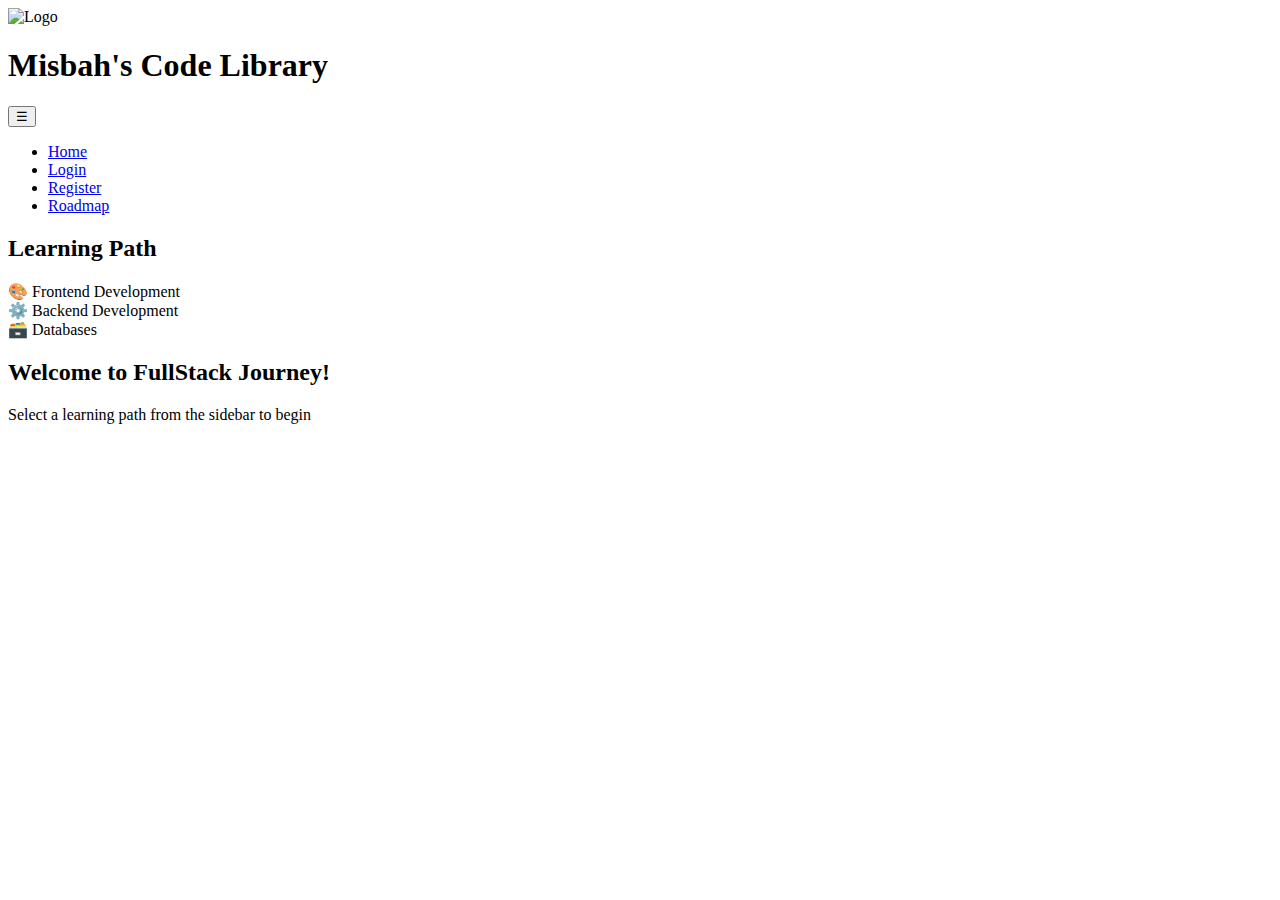
==== Src/Html/index.html @ ed2c85dd "initial commit" ====
<!DOCTYPE html>
<html lang="en">
<head>
    <meta charset="UTF-8">
    <meta name="viewport" content="width=device-width, initial-scale=1.0">
    <title>FullStack Roadmap - Misbah's Library</title>
    <link rel="stylesheet" href="Src\Css\style.css">
    <link rel="icon" href="assets/images/favicon.ico">
</head>
<body>
    <header class="header">
        <div class="logo-container">
            <img src="assets/images/logo.png" alt="Logo" class="logo">
            <h1>Misbah's Code Library</h1>
        </div>
        <nav class="nav">
            <button class="nav-toggle" aria-label="Toggle menu">☰</button>
            <ul class="nav-list">
                <li><a href="#home" class="active">Home</a></li>
                <li><a href="#login">Login</a></li>
                <li><a href="#register">Register</a></li>
                <li><a href="#roadmap">Roadmap</a></li>
            </ul>
        </nav>
    </header>

    <div class="container">
        <aside class="sidebar" id="sidebar">
            <h2>Learning Path</h2>
            <div class="roadmap-menu">
                <div class="menu-item" data-content="frontend">
                    <span>🎨</span> Frontend Development
                </div>
                <div class="menu-item" data-content="backend">
                    <span>⚙️</span> Backend Development
                </div>
                <div class="menu-item" data-content="database">
                    <span>🗃️</span> Databases
                </div>
            </div>
        </aside>

        <main class="content" id="content">
            <!-- Dynamic content will be loaded here -->
            <section class="welcome-message">
                <h2>Welcome to FullStack Journey!</h2>
                <p>Select a learning path from the sidebar to begin</p>
            </section>
        </main>
    </div>

    <script src="/js/script.js"></script>
</body>
</html>
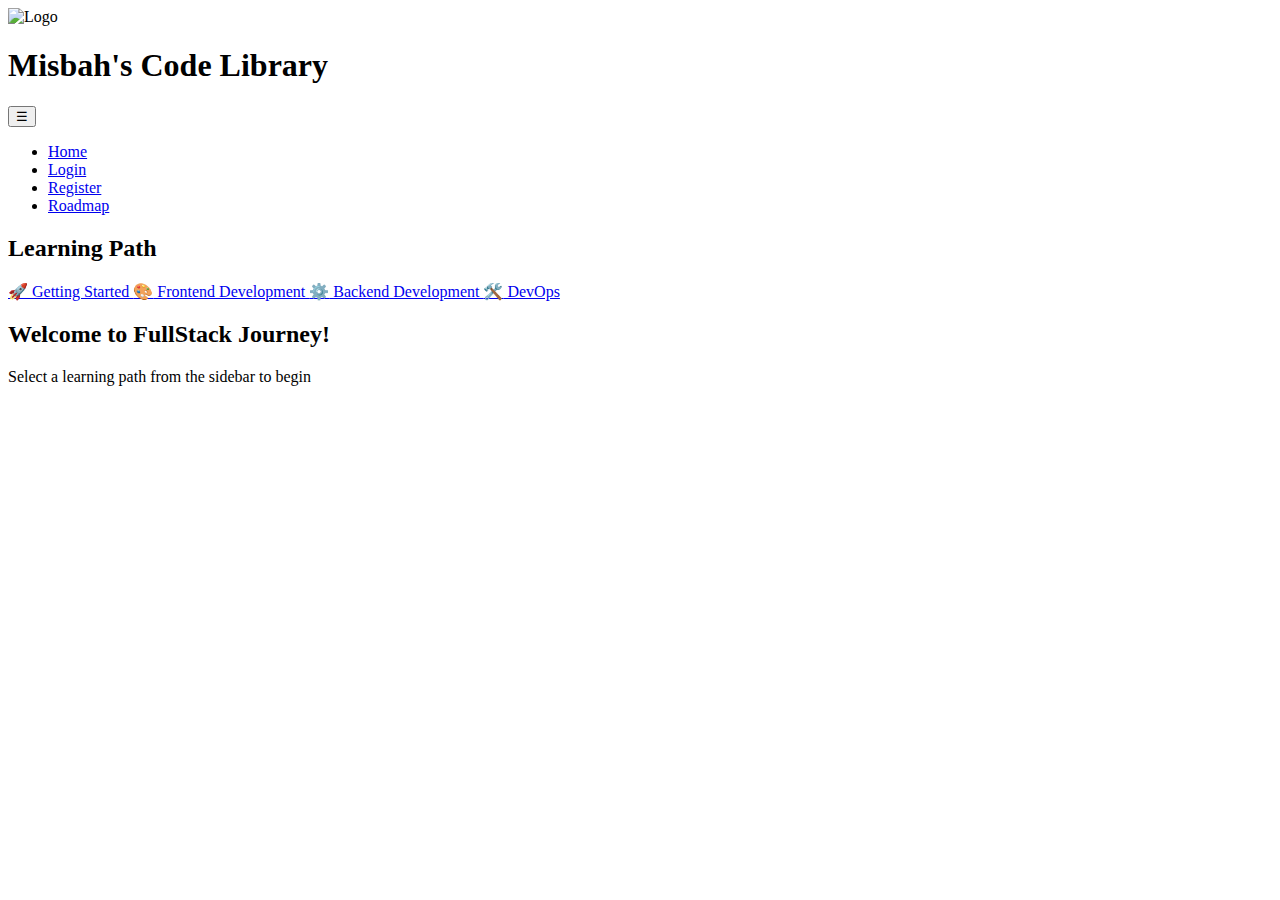
==== commit b4439624: "added web-dev" ====
--- a/Src/Html/index.html
+++ b/Src/Html/index.html
@@ -4,21 +4,21 @@
     <meta charset="UTF-8">
     <meta name="viewport" content="width=device-width, initial-scale=1.0">
     <title>FullStack Roadmap - Misbah's Library</title>
-    <link rel="stylesheet" href="Src\Css\style.css">
-    <link rel="icon" href="assets/images/favicon.ico">
+    <link rel="stylesheet" href="../css/style.css">
+    <link rel="icon" href="../assets/images/favicon.ico">
 </head>
 <body>
     <header class="header">
         <div class="logo-container">
-            <img src="assets/images/logo.png" alt="Logo" class="logo">
+            <img src="../assets/images/logo.png" alt="Logo" class="logo">
             <h1>Misbah's Code Library</h1>
         </div>
         <nav class="nav">
             <button class="nav-toggle" aria-label="Toggle menu">☰</button>
             <ul class="nav-list">
-                <li><a href="#home" class="active">Home</a></li>
-                <li><a href="#login">Login</a></li>
-                <li><a href="#register">Register</a></li>
+                <li><a href="../html/index.html" class="active">Home</a></li>
+                <li><a href="auth/login.html">Login</a></li>
+                <li><a href="auth/register.html">Register</a></li>
                 <li><a href="#roadmap">Roadmap</a></li>
             </ul>
         </nav>
@@ -28,20 +28,22 @@
         <aside class="sidebar" id="sidebar">
             <h2>Learning Path</h2>
             <div class="roadmap-menu">
-                <div class="menu-item" data-content="frontend">
+                <a href="#" class="menu-item" data-content="getting_started/index">
+                    <span>🚀</span> Getting Started
+                </a>
+                <a href="#" class="menu-item" data-content="frontend/index">
                     <span>🎨</span> Frontend Development
-                </div>
-                <div class="menu-item" data-content="backend">
+                </a>
+                <a href="#" class="menu-item" data-content="backend/index">
                     <span>⚙️</span> Backend Development
-                </div>
-                <div class="menu-item" data-content="database">
-                    <span>🗃️</span> Databases
-                </div>
+                </a>
+                <a href="#" class="menu-item" data-content="devops/index">
+                    <span>🛠️</span> DevOps
+                </a>
             </div>
         </aside>
 
         <main class="content" id="content">
-            <!-- Dynamic content will be loaded here -->
             <section class="welcome-message">
                 <h2>Welcome to FullStack Journey!</h2>
                 <p>Select a learning path from the sidebar to begin</p>
@@ -49,6 +51,6 @@
         </main>
     </div>
 
-    <script src="/js/script.js"></script>
+    <script src="../js/script.js"></script>
 </body>
 </html>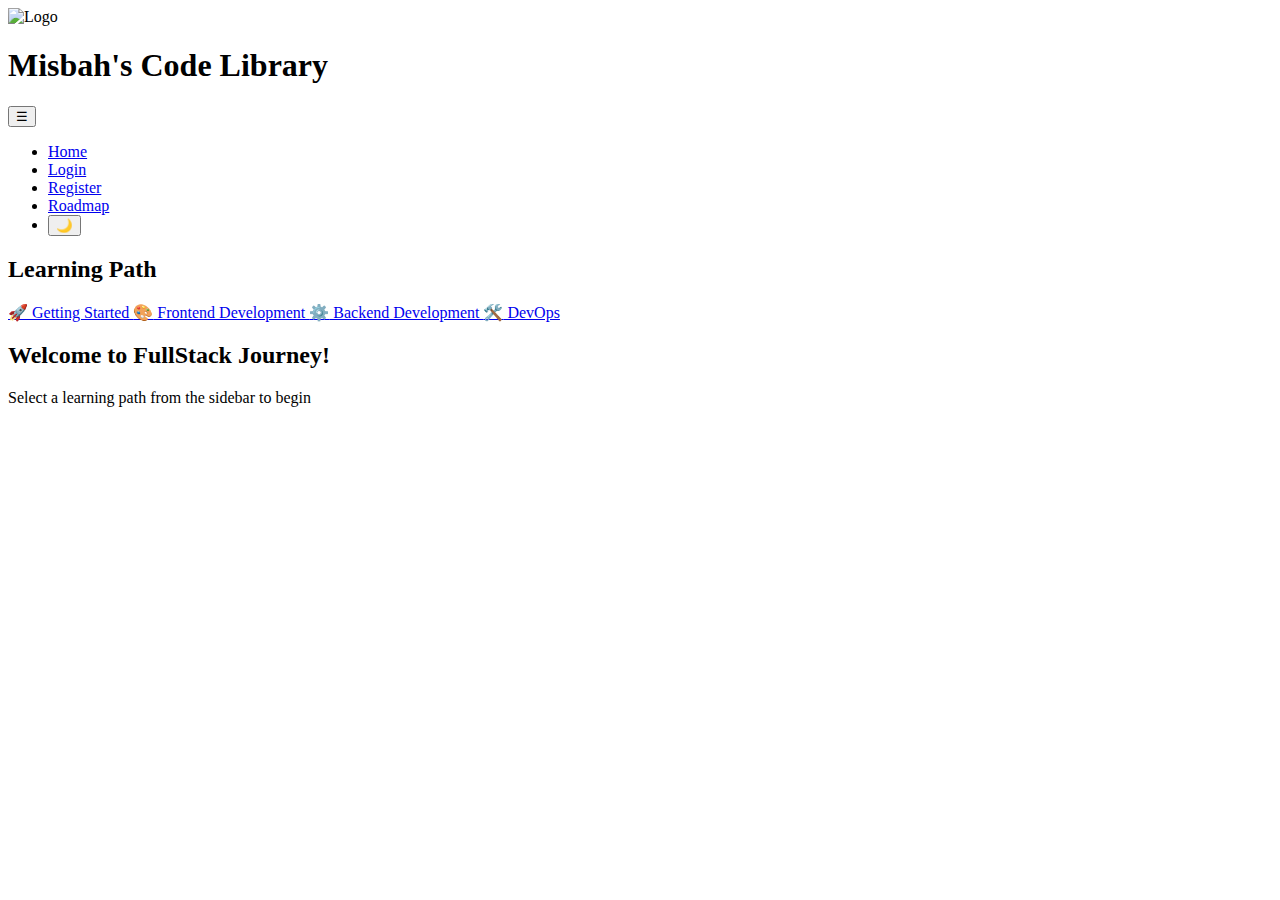
==== commit 1ad5055d: "toggle button" ====
--- a/Src/Html/index.html
+++ b/Src/Html/index.html
@@ -5,7 +5,7 @@
     <meta name="viewport" content="width=device-width, initial-scale=1.0">
     <title>FullStack Roadmap - Misbah's Library</title>
     <link rel="stylesheet" href="../css/style.css">
-    <link rel="icon" href="../assets/images/favicon.ico">
+    <link rel="icon" href="/Documentation/Images/favicon.ico">
 </head>
 <body>
     <header class="header">
@@ -20,6 +20,11 @@
                 <li><a href="auth/login.html">Login</a></li>
                 <li><a href="auth/register.html">Register</a></li>
                 <li><a href="#roadmap">Roadmap</a></li>
+                <li class="theme-toggle-container">
+                    <button id="theme-toggle" aria-label="Toggle theme">
+                        <span class="theme-icon">🌙</span>
+                    </button>
+                </li>
             </ul>
         </nav>
     </header>
